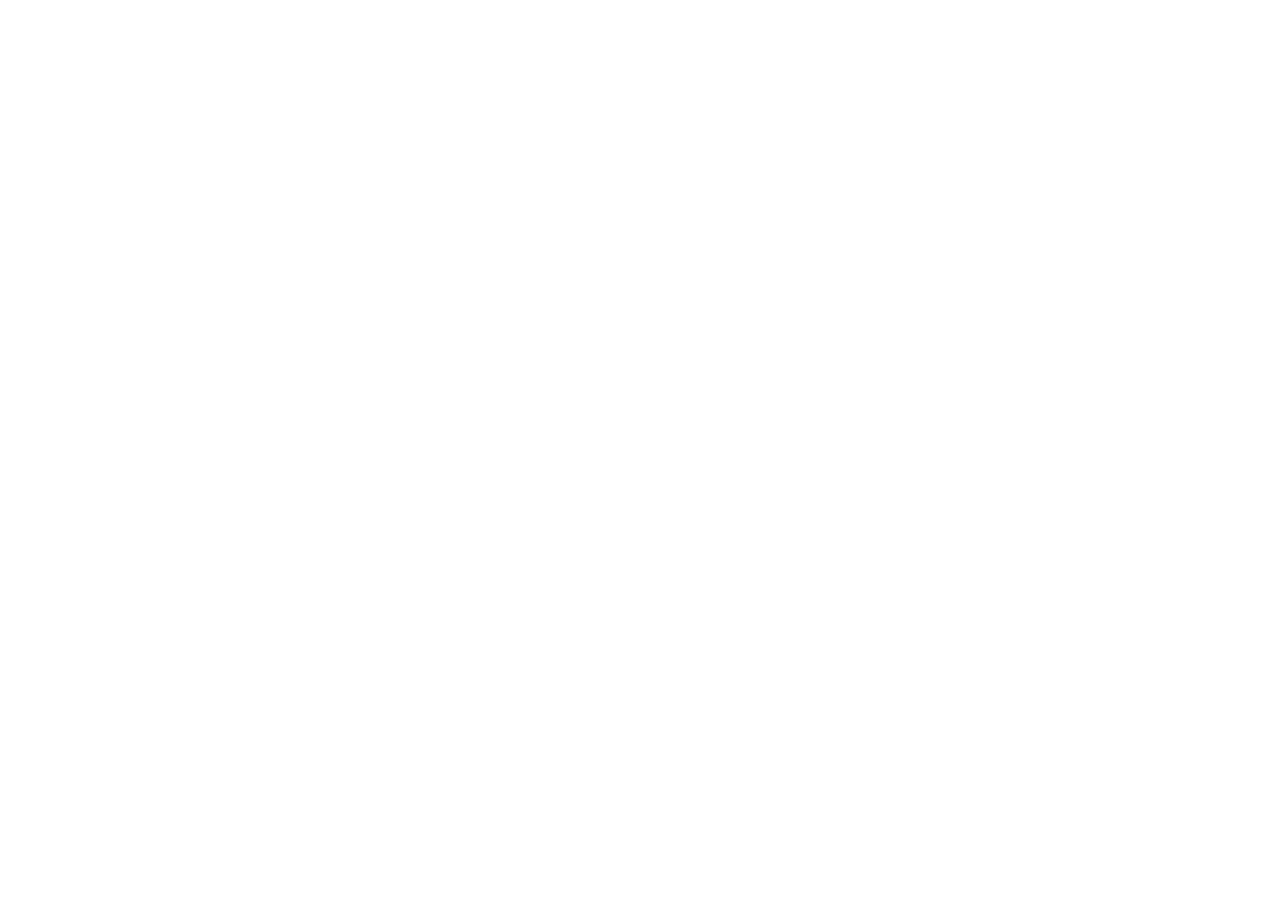
==== Loja/index.html @ dd61f13e "novas atividades" ====
<!DOCTYPE html>
<html lang="en">
<head>
    <meta charset="UTF-8">
    <meta name="viewport" content="width=device-width, initial-scale=1.0">
    <title>Loja</title>
</head>
<body>
    
</body>
</html>
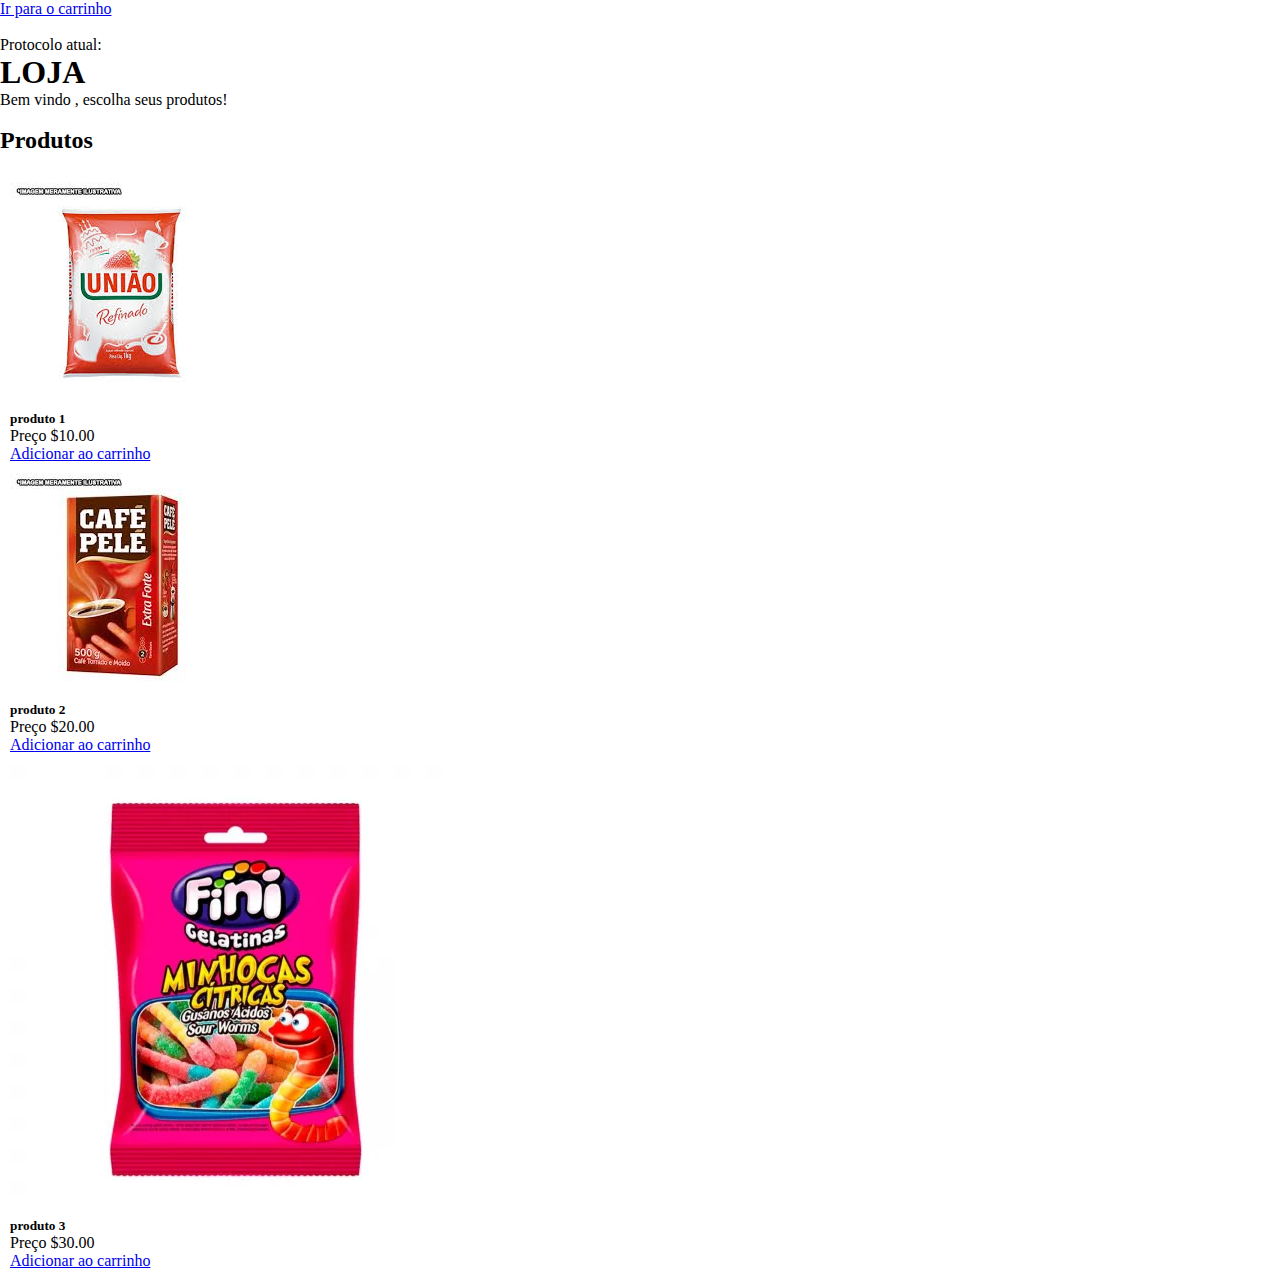
==== commit 68755781: "estilizar css" ====
--- a/Loja/index.html
+++ b/Loja/index.html
@@ -1,11 +1,34 @@
 <!DOCTYPE html>
 <html lang="en">
+
 <head>
     <meta charset="UTF-8">
     <meta name="viewport" content="width=device-width, initial-scale=1.0">
-    <title>Loja</title>
+    <title>Loja de produtos</title>
+    <!-- referencias -->
+    <link rel="stylesheet" href="style.css">
+    <script src="https://code.jquery.com/jquery-3.7.0.js"></script>
+    <script src="script.js"></script>
+    <!-- bootstrap links -->
+    <link href="https://cdn.jsdelivr.net/npm/bootstrap@5.0.2/dist/css/bootstrap.min.css" rel="stylesheet" integrity="sha384-EVSTQN3/azprG1Anm3QDgpJLIm9Nao0Yz1ztcQTwFspd3yD65VohhpuuCOmLASjC" crossorigin="anonymous">
+    <script src="https://cdn.jsdelivr.net/npm/bootstrap@5.0.2/dist/js/bootstrap.bundle.min.js" integrity="sha384-MrcW6ZMFYlzcLA8Nl+NtUVF0sA7MsXsP1UyJoMp4YLEuNSfAP+JcXn/tWtIaxVXM" crossorigin="anonymous"></script>
+
 </head>
 <body>
-    
+    <a href="../Carrinho">Ir para o carrinho</a>
+    <div>
+        <h4 id="perfil"></h4>
+        <br>
+        <div class="idPerfil">Protocolo atual: <p id="idPerfil"></p>
+        </div>
+    </div>
+    <h1>LOJA</h1>
+    <p>Bem vindo <span id="user"></span>, escolha seus produtos!</p>
+    <br>
+    <h2>Produtos</h2>
+    <br>
+    <div class="wrap">
+        <div id="produtos-container"></div>
+    </div>
 </body>
 </html>--- a/Loja/style.css
+++ b/Loja/style.css
@@ -0,0 +1,5 @@
+*{
+    padding: 0;
+    margin: 0;
+    box-sizing: border-box;
+}
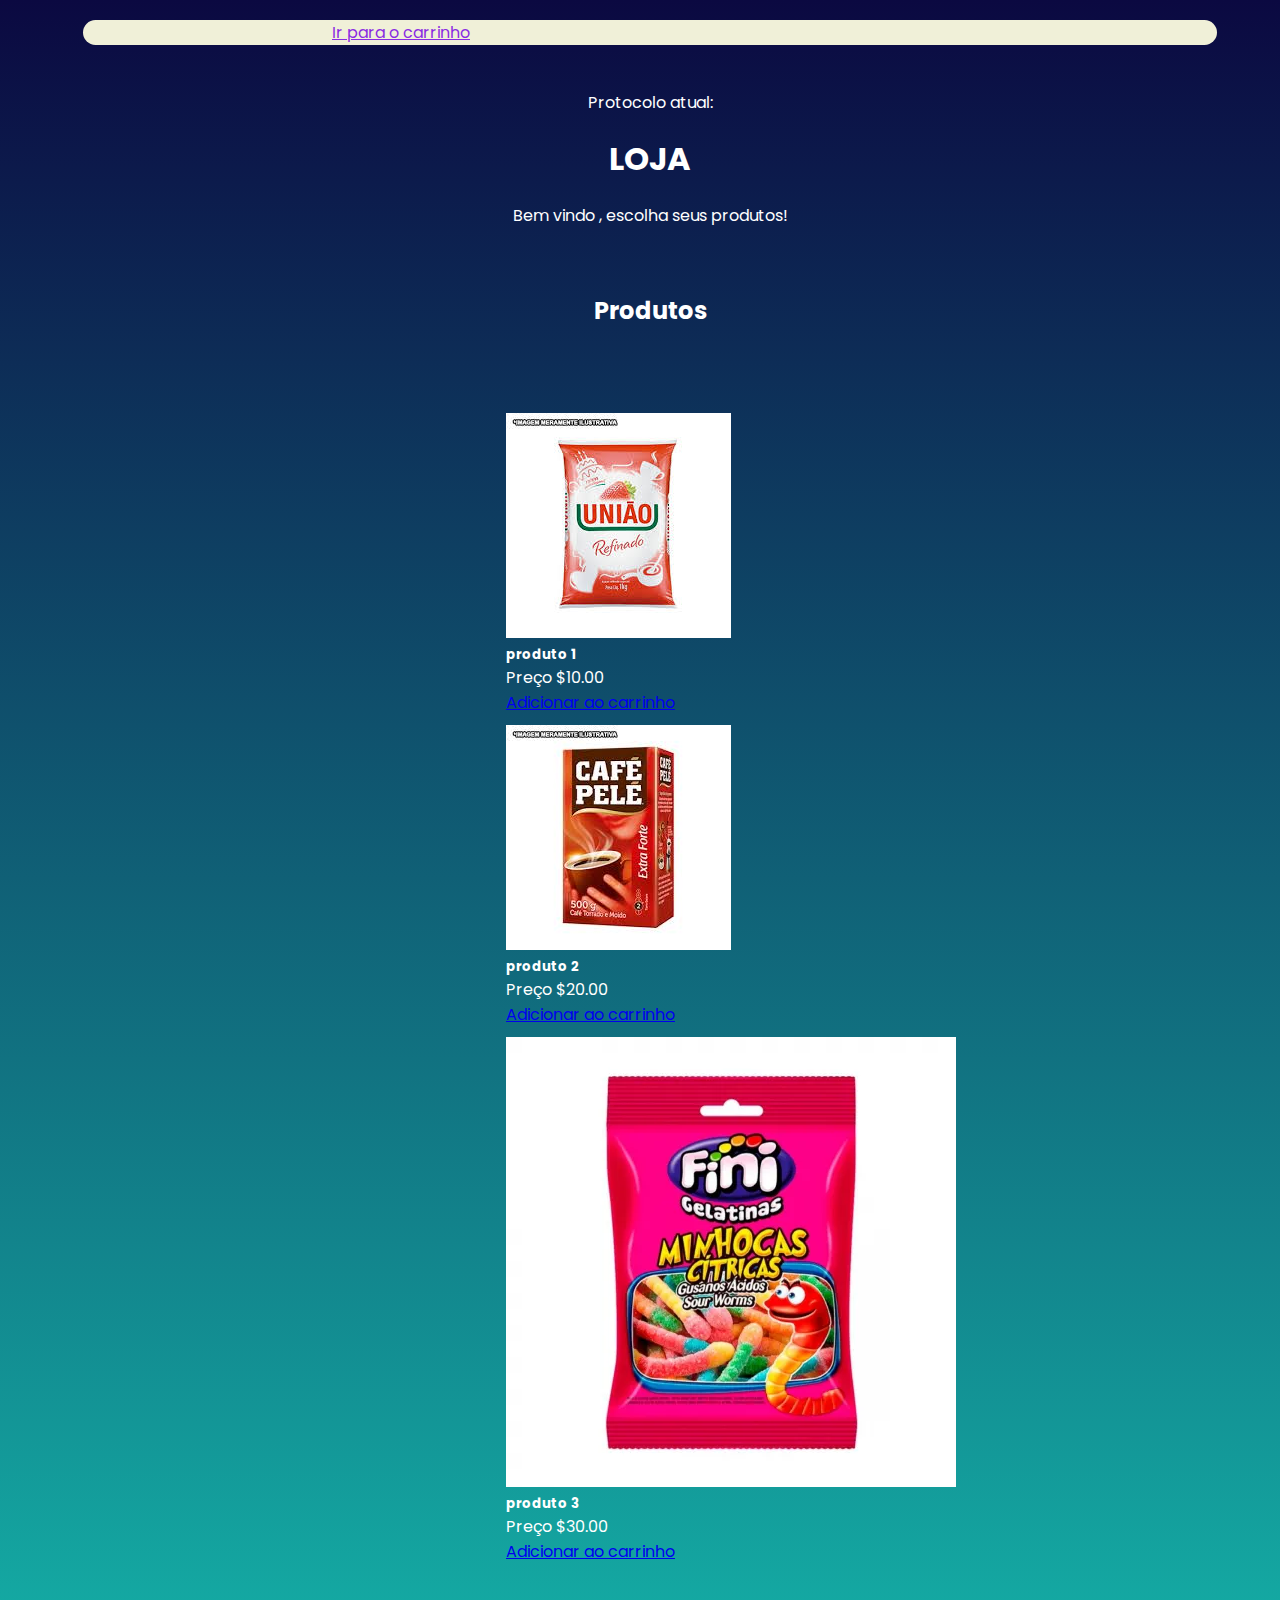
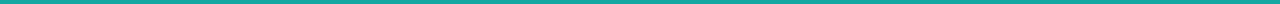
==== commit eed8e78c: "tentei dar uma estilizada feiosa" ====
--- a/Loja/index.html
+++ b/Loja/index.html
@@ -11,13 +11,19 @@
     <script src="script.js"></script>
     <!-- bootstrap links -->
     <link href="https://cdn.jsdelivr.net/npm/bootstrap@5.0.2/dist/css/bootstrap.min.css" rel="stylesheet" integrity="sha384-EVSTQN3/azprG1Anm3QDgpJLIm9Nao0Yz1ztcQTwFspd3yD65VohhpuuCOmLASjC" crossorigin="anonymous">
+    <!-- link fonte poppins -->
     <script src="https://cdn.jsdelivr.net/npm/bootstrap@5.0.2/dist/js/bootstrap.bundle.min.js" integrity="sha384-MrcW6ZMFYlzcLA8Nl+NtUVF0sA7MsXsP1UyJoMp4YLEuNSfAP+JcXn/tWtIaxVXM" crossorigin="anonymous"></script>
+    <link rel="preconnect" href="https://fonts.googleapis.com">
+<link rel="preconnect" href="https://fonts.gstatic.com" crossorigin>
+<link href="https://fonts.googleapis.com/css2?family=Poppins:ital,wght@0,100;0,200;0,300;0,400;0,500;0,600;0,700;0,800;0,900;1,100;1,200;1,300;1,400;1,500;1,600;1,700;1,800;1,900&display=swap" rel="stylesheet">
 
 </head>
-<body>
-    <a href="../Carrinho">Ir para o carrinho</a>
+<body class="body">
+    <header class="header">
+        <a class="a" href="../Carrinho">Ir para o carrinho</a>
+        <h4 class="h4" id="perfil"></h4>
+    </header>
     <div>
-        <h4 id="perfil"></h4>
         <br>
         <div class="idPerfil">Protocolo atual: <p id="idPerfil"></p>
         </div>
@@ -28,7 +34,7 @@
     <h2>Produtos</h2>
     <br>
     <div class="wrap">
-        <div id="produtos-container"></div>
+        <div id="produtos-container" class="row center"></div>
     </div>
 </body>
 </html>--- a/Loja/style.css
+++ b/Loja/style.css
@@ -1,5 +1,78 @@
+:root{
+    --preto: #000000;
+    --azul: #1693a5;
+    --cinza: #d8d8c0;
+    --cinza-claro: #f0f0d8;
+    --branco: #ffffff;
+}
+
 *{
     padding: 0;
     margin: 0;
     box-sizing: border-box;
 }
+
+.wrap{
+    display: flex;
+    flex-direction: row;
+    justify-content: center;
+    align-items: center;
+    flex-wrap: wrap;
+    width: 100%;
+    height: auto;
+    padding: 10px;
+}
+
+.header {
+    width: 90%;
+    height: auto;
+    background-color: var(--cinza-claro);
+    color: rgb(255, 150, 150);
+    border-radius: 999px;
+    display: flex;
+    justify-items: center;
+    justify-content: space-around;
+    flex-direction: row;
+    align-items: center;
+    text-align: center;
+    margin: auto;
+    padding: auto;
+    text-wrap: wrap;
+}
+
+h4{
+    color: violet;
+    display: flex;
+    justify-content: center;
+    align-items: center;
+    text-align: center;
+    font-size: 1.5rem;
+}
+
+.body{
+    display: flex;
+    justify-content: center;
+    align-items: center;
+    flex-direction: column;
+    width: 100%;
+    height: auto;
+    padding: 10px;
+    margin: 10px;
+    flex-wrap: wrap;
+    gap: 20px;
+    font-family: "Poppins", sans-serif;
+    color: var(--branco);
+    background: rgb(20,168,162);
+background: linear-gradient(0deg, rgba(20,168,162,1) 0%, rgba(11,9,65,1) 100%);
+}
+
+.a{
+    color: blueviolet;
+}
+
+@media (max-width: 768px){
+    .header{
+        display: flex;
+        f
+    }
+}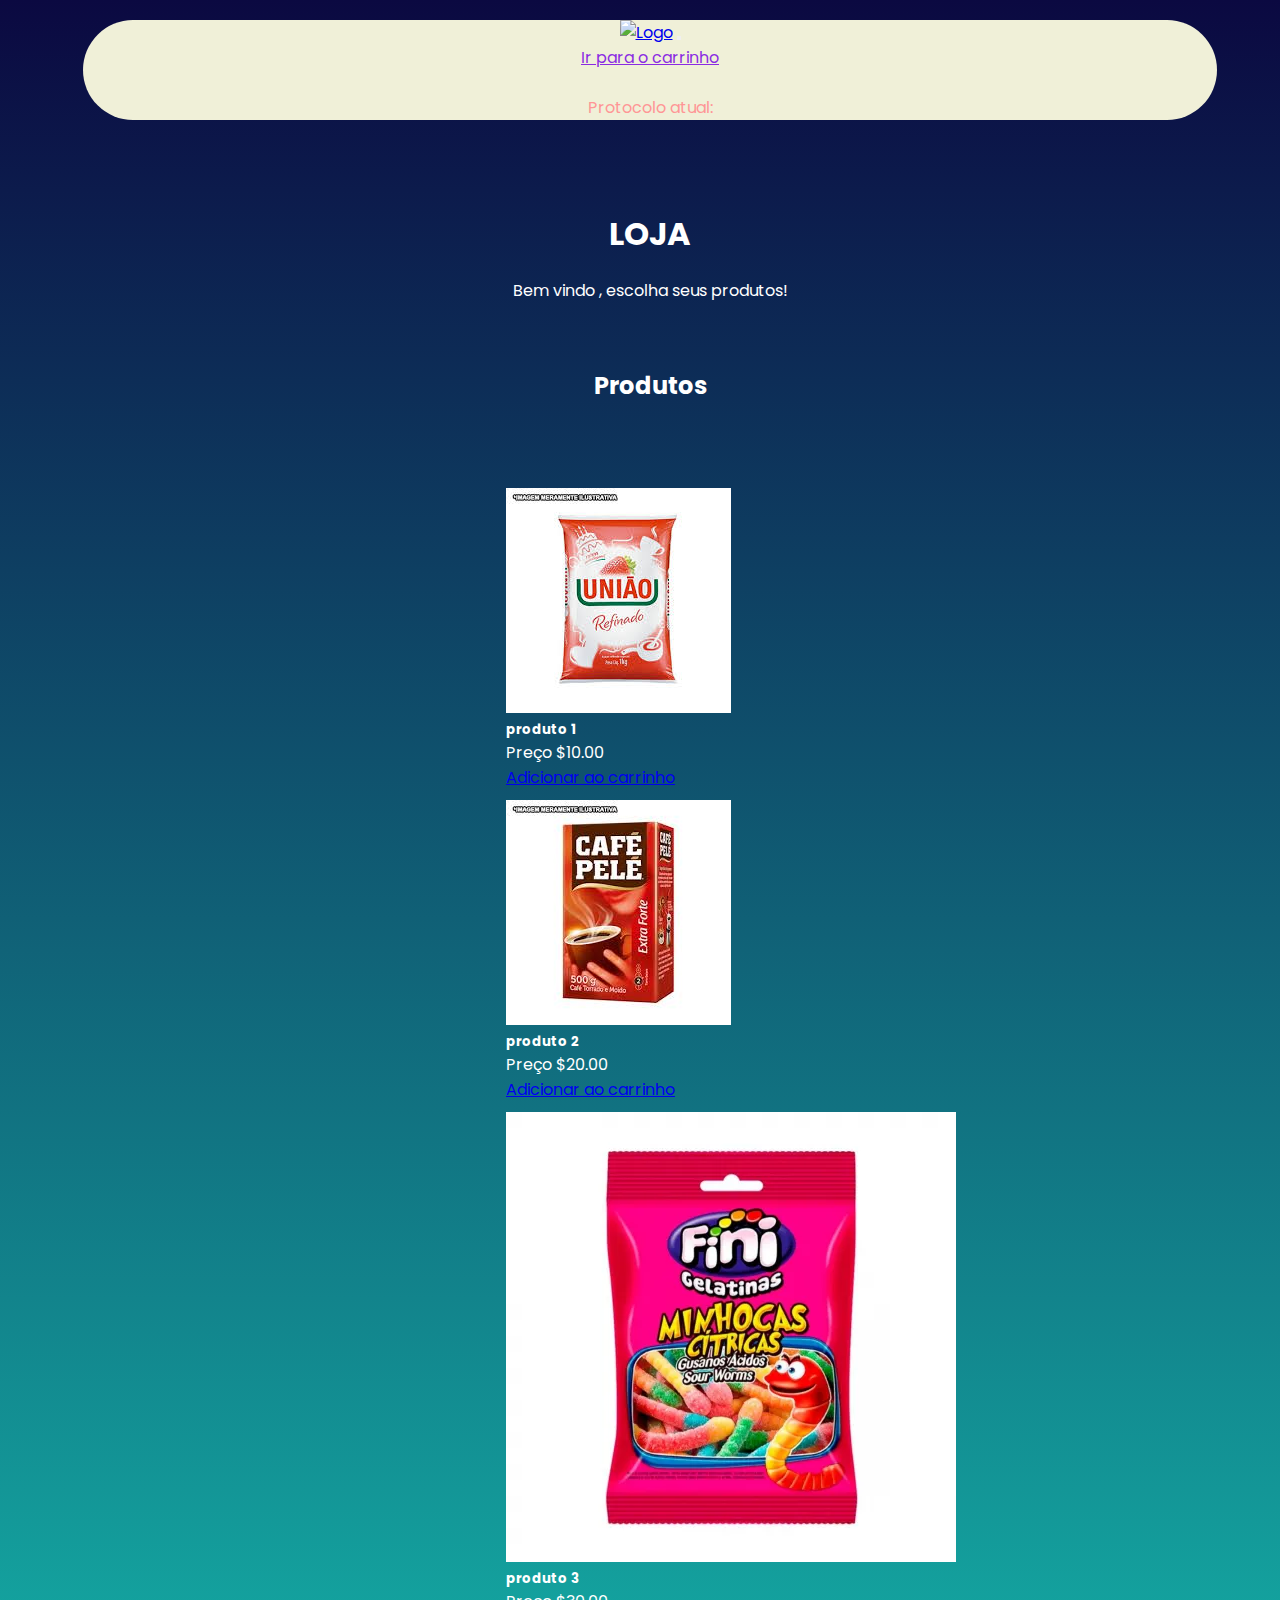
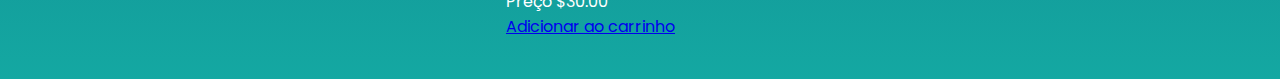
==== commit 222ae6fc: "tentei adicionar um navbar" ====
--- a/Loja/index.html
+++ b/Loja/index.html
@@ -19,15 +19,35 @@
 
 </head>
 <body class="body">
+    
     <header class="header">
-        <a class="a" href="../Carrinho">Ir para o carrinho</a>
+        <nav class="navbar fixed-top navbar-expand-lg navbar-light">
+            <div class="container-fluid">
+              <a class="navbar-brand" href="#"><img class="img-logo" src="./assets/icon.png" alt="Logo"></a>
+              <button class="navbar-toggler" type="button" data-bs-toggle="collapse" data-bs-target="#navbarNavAltMarkup" aria-controls="navbarNavAltMarkup" aria-expanded="false" aria-label="Toggle navigation">
+                <span class="navbar-toggler-icon"></span>
+              </button>
+              <div class="collapse navbar-collapse" id="navbarNavAltMarkup">
+                <div class="navbar-nav">
+                    <a class="a" href="../Carrinho">Ir para o carrinho</a>
+                    <h4 class="h4" id="perfil"></h4>
+                    <div>
+                        <br>
+                        <div class="idPerfil">Protocolo atual: <p id="idPerfil"></p>
+                        </div>
+                </div>
+              </div>
+            </div>
+          </nav>
+        <!-- <a class="a" href="../Carrinho">Ir para o carrinho</a>
         <h4 class="h4" id="perfil"></h4>
-    </header>
-    <div>
+         <div>
         <br>
         <div class="idPerfil">Protocolo atual: <p id="idPerfil"></p>
-        </div>
+        </div> -->
+    </header>
     </div>
+    <br><br>
     <h1>LOJA</h1>
     <p>Bem vindo <span id="user"></span>, escolha seus produtos!</p>
     <br>
--- a/Loja/style.css
+++ b/Loja/style.css
@@ -73,6 +73,6 @@
 @media (max-width: 768px){
     .header{
         display: flex;
-        f
+        
     }
 }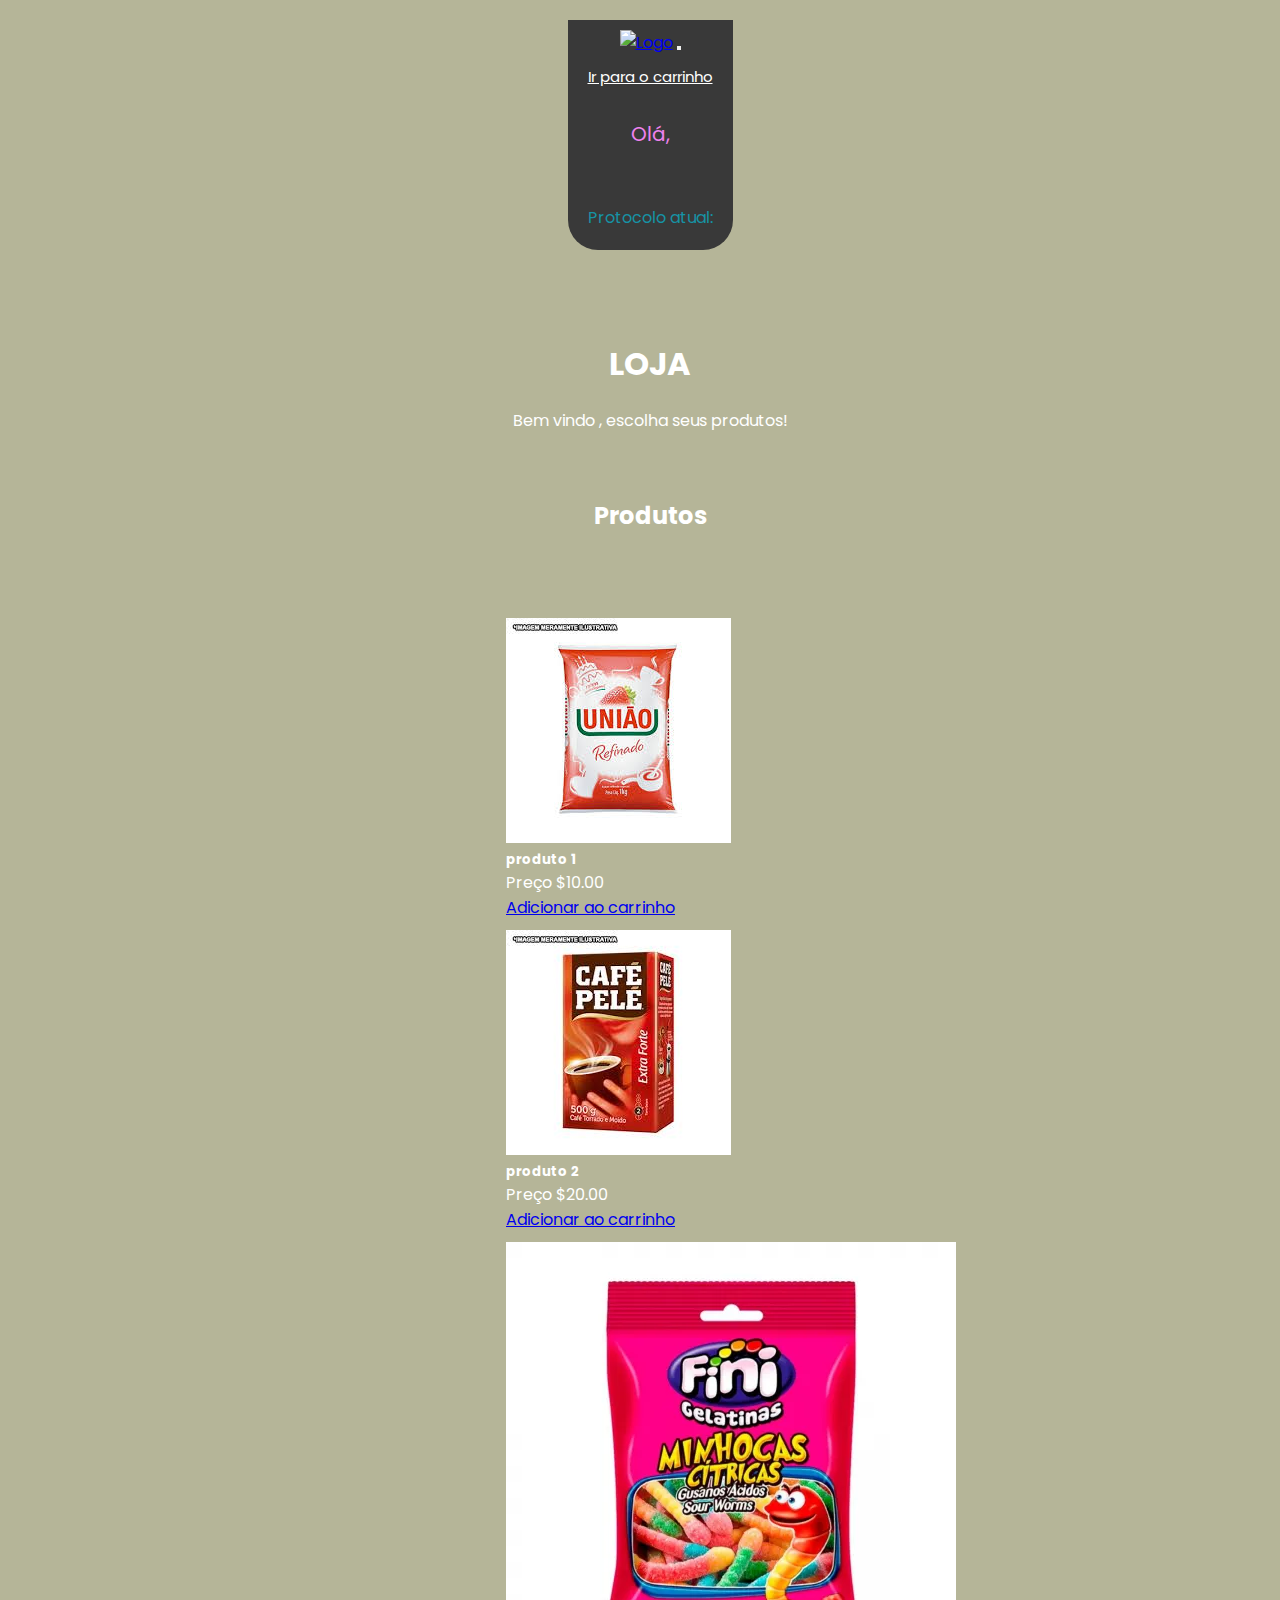
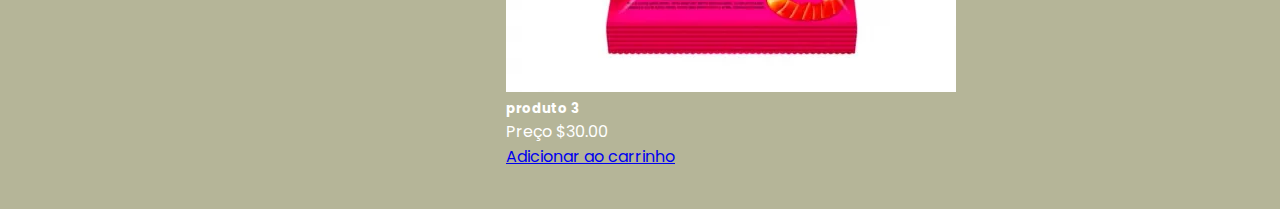
==== commit e1f0b519: "mudei uma coisa ou outra" ====
--- a/Loja/index.html
+++ b/Loja/index.html
@@ -14,8 +14,8 @@
     <!-- link fonte poppins -->
     <script src="https://cdn.jsdelivr.net/npm/bootstrap@5.0.2/dist/js/bootstrap.bundle.min.js" integrity="sha384-MrcW6ZMFYlzcLA8Nl+NtUVF0sA7MsXsP1UyJoMp4YLEuNSfAP+JcXn/tWtIaxVXM" crossorigin="anonymous"></script>
     <link rel="preconnect" href="https://fonts.googleapis.com">
-<link rel="preconnect" href="https://fonts.gstatic.com" crossorigin>
-<link href="https://fonts.googleapis.com/css2?family=Poppins:ital,wght@0,100;0,200;0,300;0,400;0,500;0,600;0,700;0,800;0,900;1,100;1,200;1,300;1,400;1,500;1,600;1,700;1,800;1,900&display=swap" rel="stylesheet">
+    <link rel="preconnect" href="https://fonts.gstatic.com" crossorigin>
+    <link href="https://fonts.googleapis.com/css2?family=Poppins:ital,wght@0,100;0,200;0,300;0,400;0,500;0,600;0,700;0,800;0,900;1,100;1,200;1,300;1,400;1,500;1,600;1,700;1,800;1,900&display=swap" rel="stylesheet">
 
 </head>
 <body class="body">
@@ -23,15 +23,15 @@
     <header class="header">
         <nav class="navbar fixed-top navbar-expand-lg navbar-light">
             <div class="container-fluid">
-              <a class="navbar-brand" href="#"><img class="img-logo" src="./assets/icon.png" alt="Logo"></a>
+              <a class="navbar-brand" href="#"><img class="img-logo" src="../assets/logo.png" alt="Logo" width="40px" height="auto"></a>
               <button class="navbar-toggler" type="button" data-bs-toggle="collapse" data-bs-target="#navbarNavAltMarkup" aria-controls="navbarNavAltMarkup" aria-expanded="false" aria-label="Toggle navigation">
                 <span class="navbar-toggler-icon"></span>
               </button>
               <div class="collapse navbar-collapse" id="navbarNavAltMarkup">
                 <div class="navbar-nav">
                     <a class="a" href="../Carrinho">Ir para o carrinho</a>
-                    <h4 class="h4" id="perfil"></h4>
-                    <div>
+                    <p class="perfil">Olá, </p>
+                    <h4 id="perfil"></h4>
                         <br>
                         <div class="idPerfil">Protocolo atual: <p id="idPerfil"></p>
                         </div>
@@ -39,12 +39,7 @@
               </div>
             </div>
           </nav>
-        <!-- <a class="a" href="../Carrinho">Ir para o carrinho</a>
-        <h4 class="h4" id="perfil"></h4>
-         <div>
-        <br>
-        <div class="idPerfil">Protocolo atual: <p id="idPerfil"></p>
-        </div> -->
+        
     </header>
     </div>
     <br><br>
--- a/Loja/style.css
+++ b/Loja/style.css
@@ -1,8 +1,8 @@
 :root{
     --preto: #000000;
-    --azul: #1693a5;
-    --cinza: #d8d8c0;
-    --cinza-claro: #f0f0d8;
+    --azul: #015197;
+    --cinza: #393939;
+    --bege: #b5b598;
     --branco: #ffffff;
 }
 
@@ -12,42 +12,65 @@
     box-sizing: border-box;
 }
 
-.wrap{
-    display: flex;
-    flex-direction: row;
-    justify-content: center;
-    align-items: center;
-    flex-wrap: wrap;
+.navbar {
     width: 100%;
-    height: auto;
+    min-height: auto;
+    background-color: var(--cinza);
+    border-bottom-right-radius: 30px;
+    border-bottom-left-radius: 30px;
+    text-align: center;
     padding: 10px;
 }
 
-.header {
-    width: 90%;
-    height: auto;
-    background-color: var(--cinza-claro);
-    color: rgb(255, 150, 150);
-    border-radius: 999px;
+#navbarNavAltMarkup{
+    transition: all 0.2s;
+}
+
+.a{
+    color: var(--branco);
+    padding: 10px;
     display: flex;
-    justify-items: center;
-    justify-content: space-around;
-    flex-direction: row;
+    font-size: 15px;
+    align-items: center;
+    justify-content: center;
+    min-height: 10px;
+    width: auto;
+}
+
+.idPerfil{
+    color: #1693a5;
+    display: flex;
+    margin-top: 11px;
     align-items: center;
     text-align: center;
-    margin: auto;
-    padding: auto;
-    text-wrap: wrap;
+    justify-content: center;
+    flex-wrap: wrap;
+    margin-bottom: 10px;
 }
 
-h4{
+.perfil{
+    color: violet;
+    padding: 10px;
+    display: flex;
+    font-size: 20px;
+    align-items: center;
+    justify-content: center;
+    min-height: 10px;
+    width: auto;
+    margin-top: 11px;
+}
+
+ #perfil{
     color: violet;
     display: flex;
     justify-content: center;
     align-items: center;
-    text-align: center;
-    font-size: 1.5rem;
+    font-size: 15px;
+    margin-top: 10px;
+    flex-wrap: wrap;
+    padding-right: 10px;
 }
+
 
 .body{
     display: flex;
@@ -62,13 +85,20 @@
     gap: 20px;
     font-family: "Poppins", sans-serif;
     color: var(--branco);
-    background: rgb(20,168,162);
-background: linear-gradient(0deg, rgba(20,168,162,1) 0%, rgba(11,9,65,1) 100%);
+    background: var(--bege);
 }
 
-.a{
-    color: blueviolet;
+.wrap{
+    display: flex;
+    flex-direction: row;
+    justify-content: center;
+    align-items: center;
+    flex-wrap: wrap;
+    width: 100%;
+    height: auto;
+    padding: 10px;
 }
+
 
 @media (max-width: 768px){
     .header{
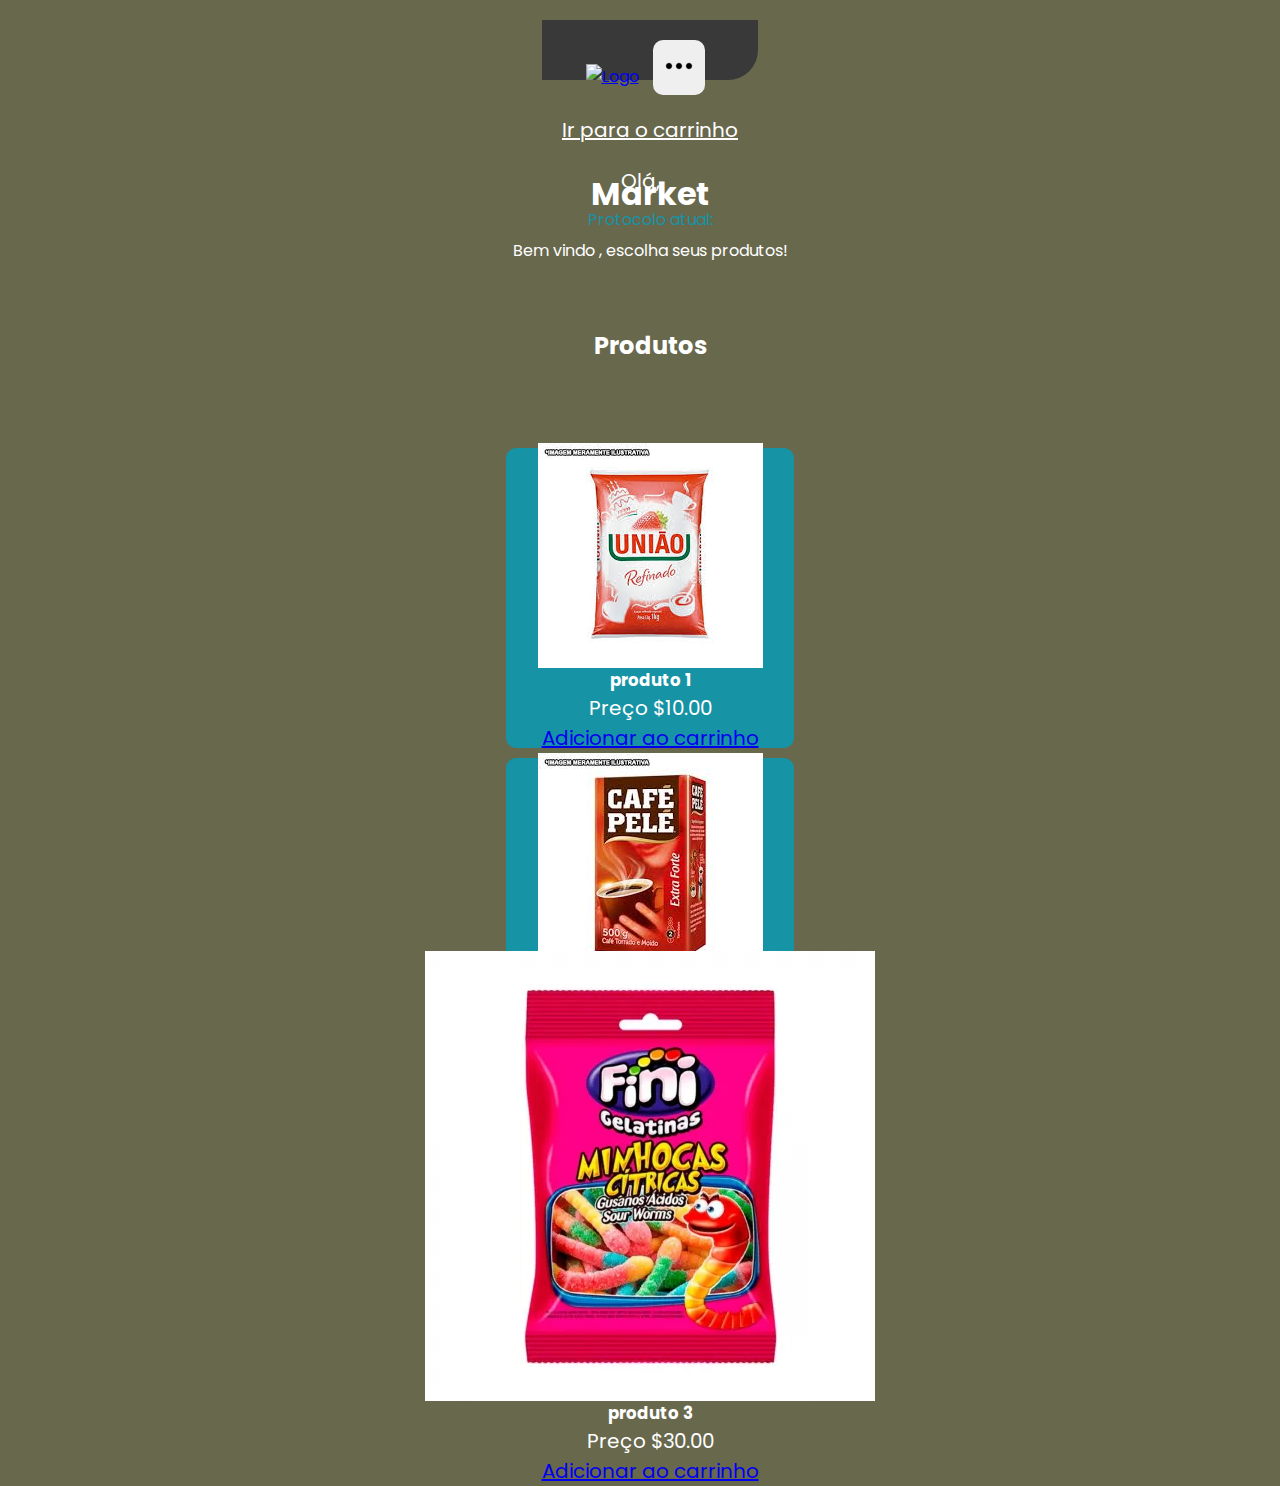
==== commit 4f5cbeea: "tentei colocr uma api mas sei la né" ====
--- a/Loja/index.html
+++ b/Loja/index.html
@@ -16,34 +16,35 @@
     <link rel="preconnect" href="https://fonts.googleapis.com">
     <link rel="preconnect" href="https://fonts.gstatic.com" crossorigin>
     <link href="https://fonts.googleapis.com/css2?family=Poppins:ital,wght@0,100;0,200;0,300;0,400;0,500;0,600;0,700;0,800;0,900;1,100;1,200;1,300;1,400;1,500;1,600;1,700;1,800;1,900&display=swap" rel="stylesheet">
+    <link rel="shortcut icon" type="imagex/png" href="../Assets/icon.ico">
+</head>
 
-</head>
 <body class="body">
-    
     <header class="header">
         <nav class="navbar fixed-top navbar-expand-lg navbar-light">
             <div class="container-fluid">
               <a class="navbar-brand" href="#"><img class="img-logo" src="../assets/logo.png" alt="Logo" width="40px" height="auto"></a>
               <button class="navbar-toggler" type="button" data-bs-toggle="collapse" data-bs-target="#navbarNavAltMarkup" aria-controls="navbarNavAltMarkup" aria-expanded="false" aria-label="Toggle navigation">
-                <span class="navbar-toggler-icon"></span>
+                <span class="dot icon"><img  src="../Assets/dot.png"></span>
               </button>
               <div class="collapse navbar-collapse" id="navbarNavAltMarkup">
+                
                 <div class="navbar-nav">
                     <a class="a" href="../Carrinho">Ir para o carrinho</a>
-                    <p class="perfil">Olá, </p>
-                    <h4 id="perfil"></h4>
-                        <br>
+                    
+                    <div class="perfil">Olá, <p id="perfil"></p></div>
+                      
                         <div class="idPerfil">Protocolo atual: <p id="idPerfil"></p>
                         </div>
                 </div>
               </div>
             </div>
           </nav>
-        
     </header>
+
     </div>
     <br><br>
-    <h1>LOJA</h1>
+    <h1>Market</h1>
     <p>Bem vindo <span id="user"></span>, escolha seus produtos!</p>
     <br>
     <h2>Produtos</h2>
@@ -51,5 +52,7 @@
     <div class="wrap">
         <div id="produtos-container" class="row center"></div>
     </div>
+
+    <div id="imagem-container"></div>
 </body>
 </html>--- a/Loja/style.css
+++ b/Loja/style.css
@@ -2,8 +2,9 @@
     --preto: #000000;
     --azul: #015197;
     --cinza: #393939;
-    --bege: #b5b598;
+    --bege: #68684d;
     --branco: #ffffff;
+    --azulClaro: #1693a5;
 }
 
 *{
@@ -14,16 +15,23 @@
 
 .navbar {
     width: 100%;
-    min-height: auto;
+    height: 60px;
     background-color: var(--cinza);
     border-bottom-right-radius: 30px;
-    border-bottom-left-radius: 30px;
     text-align: center;
     padding: 10px;
+    display: flex;
+}
+
+.navbar-light .navbar-toggler {
+    border: none;
+    border-radius: 10px;
+    padding: 10px;
+    margin: 10px;
 }
 
 #navbarNavAltMarkup{
-    transition: all 0.2s;
+    transition: all 0.3s;
 }
 
 .a{
@@ -35,42 +43,47 @@
     justify-content: center;
     min-height: 10px;
     width: auto;
+    font-size: 20px;
 }
 
-.idPerfil{
-    color: #1693a5;
+.a:hover{
+    color: var(--azulClaro);
+    transition: all 250ms;
+    transform: scale(1.02);
+}
+
+.idPerfil, #idPerfil{
+    color: var(--azulClaro);
     display: flex;
     margin-top: 11px;
     align-items: center;
-    text-align: center;
     justify-content: center;
     flex-wrap: wrap;
     margin-bottom: 10px;
+    text-align: center;
+    flex-direction: row;
+    padding-left: 10px;
 }
 
-.perfil{
-    color: violet;
-    padding: 10px;
+.perfil, #perfil{
+    color: var(--branco);
     display: flex;
+    margin-top: 11px;
+    align-items: center;
+    flex-direction: row;
+    justify-content: center;
+    flex-wrap: wrap;
+    margin-bottom: 10px;
+    padding-left: 10px;
+    padding-right: 10px;
     font-size: 20px;
-    align-items: center;
-    justify-content: center;
-    min-height: 10px;
-    width: auto;
-    margin-top: 11px;
 }
 
- #perfil{
-    color: violet;
-    display: flex;
-    justify-content: center;
-    align-items: center;
-    font-size: 15px;
-    margin-top: 10px;
-    flex-wrap: wrap;
-    padding-right: 10px;
+.perfil:hover, #perfil:hover{
+    color: var(--bege);
+    transition: all 150ms ease-in-out;
+    text-shadow: var(--preto) 1px 1px 1px;
 }
-
 
 .body{
     display: flex;
@@ -86,8 +99,27 @@
     font-family: "Poppins", sans-serif;
     color: var(--branco);
     background: var(--bege);
+    
 }
 
+.card{
+    color: #214d04;
+    width: 300px;
+    height: 300px;
+    padding: 10px;
+    margin: 10px;
+    background: var(--azulClaro);
+    border-radius: 10px;
+    display: flex;
+    justify-content: center;
+    align-items: center;
+    flex-direction: column;
+    font-size: 20px;
+    font-family: "Poppins", sans-serif;
+    color: var(--branco);
+    text-align: center;
+    transition: all 0.3s;
+}
 .wrap{
     display: flex;
     flex-direction: row;
@@ -99,10 +131,40 @@
     padding: 10px;
 }
 
+#imagem-container {
+    display: flex;
+    flex-wrap: wrap;
+    gap: 10px;
+  }
+  #imagem-container img {
+    width: 200px;
+    height: 200px;
+    object-fit: cover;
+  }
 
-@media (max-width: 768px){
-    .header{
+@media (width < 992px){
+    .navbar{
         display: flex;
-        
+        justify-content: center;
+        align-items: center;
+        padding: 10px;
+        height: auto;
+        width: 100%;
+    }
+
+    .a{
+        font-size: 15px;
+        padding: 5px;
+
+    }
+}
+
+@media (width < 352px){
+    .card{
+        color: #214d04;
+        width: auto;
+        height: 100%;
+        padding: 10px;
+        margin: 10px;
     }
 }